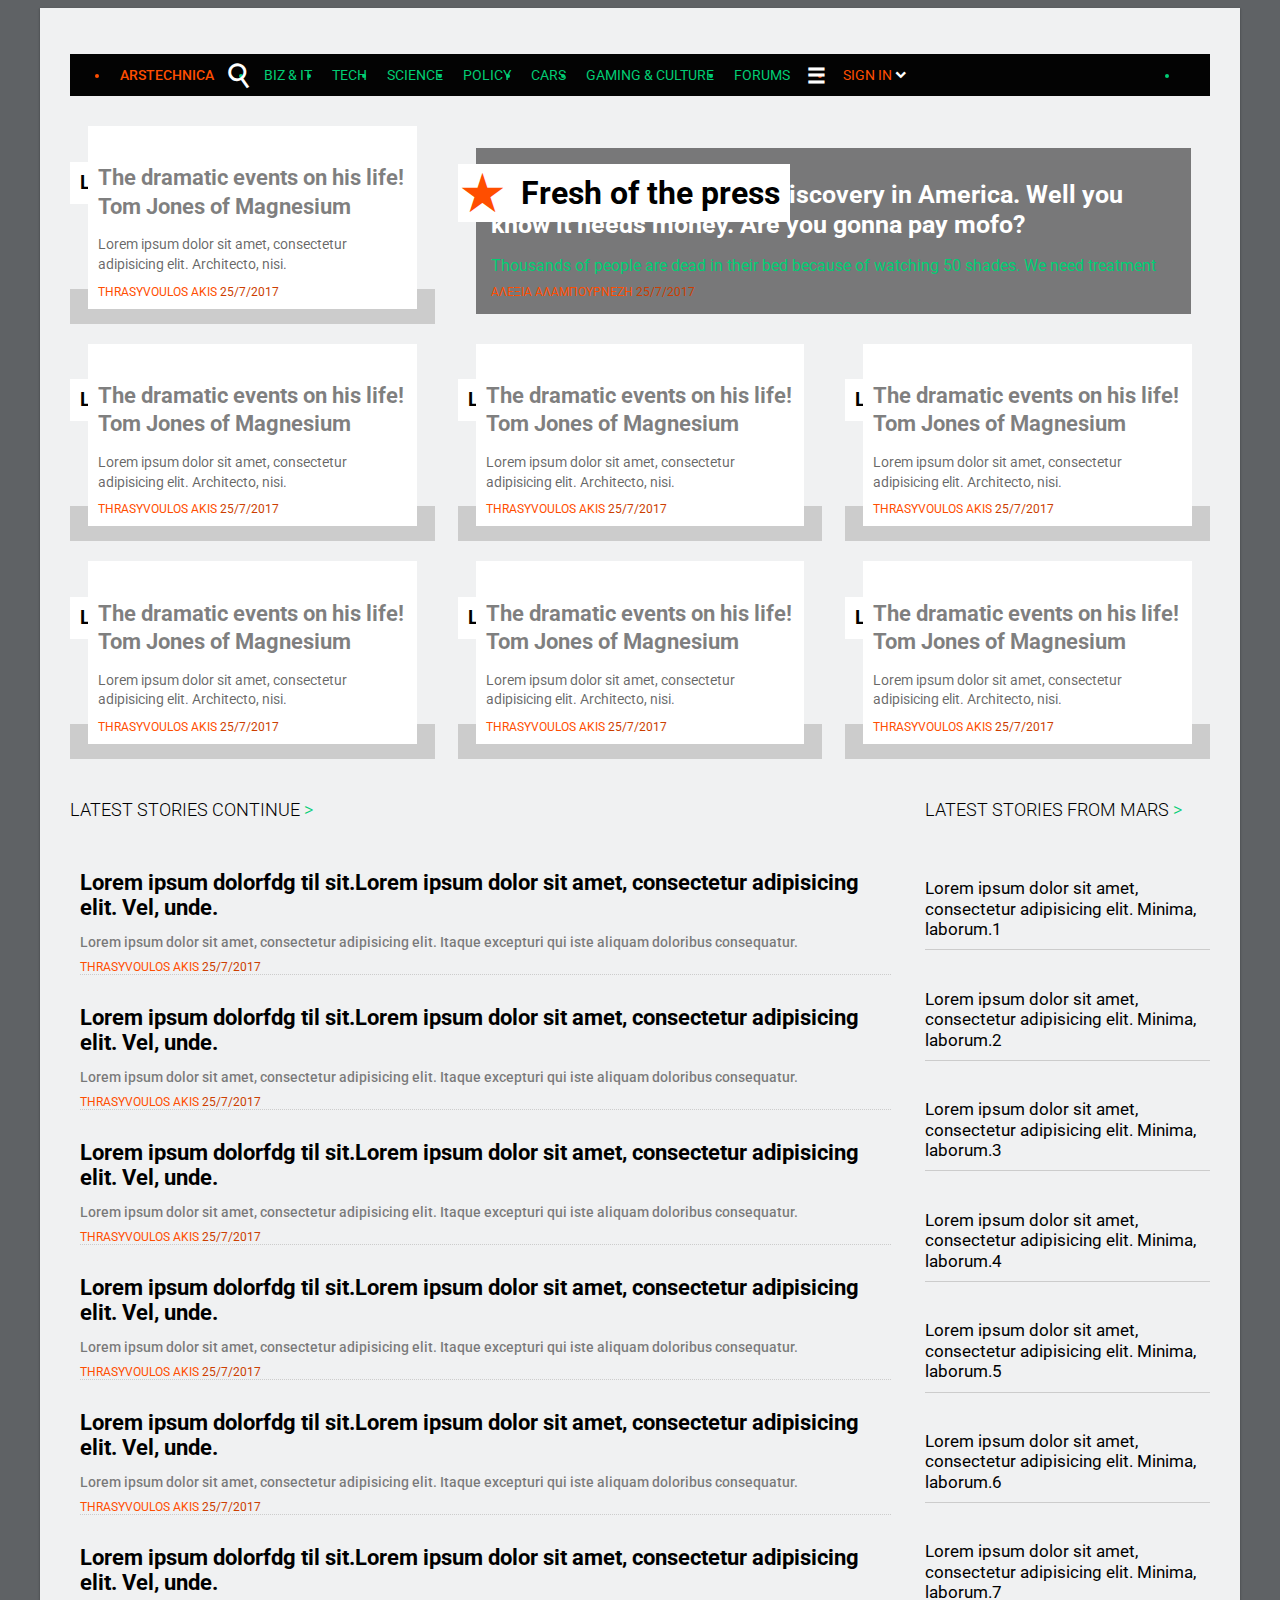
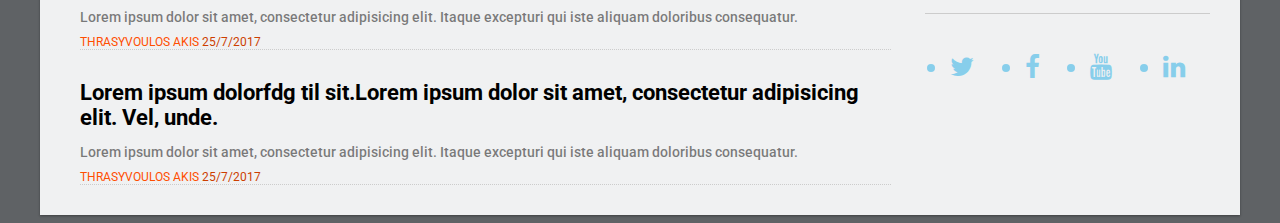
==== wesbos/ars.html @ e5754d1d "Arstechnica clone project. Went quite well" ====
<!DOCTYPE html>
<html lang="en">
<head>
   <meta charset="UTF-8">
   <meta name="viewport" content="width=device-width, initial-scale=1.0">
   <meta http-equiv="X-UA-Compatible" content="ie=edge">
   <link rel="stylesheet" href="https://cdnjs.cloudflare.com/ajax/libs/meyer-reset/2.0/reset.min.css">
   <link href="https://maxcdn.bootstrapcdn.com/font-awesome/4.7.0/css/font-awesome.min.css" rel="stylesheet" integrity="sha384-wvfXpqpZZVQGK6TAh5PVlGOfQNHSoD2xbE+QkPxCAFlNEevoEH3Sl0sibVcOQVnN" crossorigin="anonymous">
   <link href="https://fonts.googleapis.com/css?family=Roboto:300,400,700" rel="stylesheet">
   <link rel="stylesheet" href="ars.min.css">
   <title>Ars</title>
</head>
<body>
<div class="container">
   <nav class="topnav">
      <ul>
         <li class="logo"><span class="ars">ars</span><span class="technica">technica</span></li>
         <li class="search">⚲</li>
         <li>biz &amp; it</li>
         <li>tech</li>
         <li>science</li>
         <li>policy</li>
         <li>cars</li>
         <li>gaming &amp; culture</li>
         <li>forums</li>
         <li class="hamburger">&#9776;</li>
         <li class="signin">sign in <i class="fa fa-chevron-down" aria-hidden="true"></i></li>
         <li class="flags"></li>
      </ul>
   </nav><!-- end of navigation-->

   <section class="majorgrid">
      <div class="box smallbox">
         <img src="http://lorempixel.com/400/210" alt="">
         <h3>Latest stories &rArr;	</h3>
         <div class="overlay">
            <h4>The dramatic events on his life! Tom Jones of Magnesium </h4>
            <p>Lorem ipsum dolor sit amet, consectetur adipisicing elit. Architecto, nisi.</p>
            <aside>Thrasyvoulos akis <span>25/7/2017</span></aside>
         </div>
         <div class="dummy"></div>
      </div>
      <div class="box largebox">
         <h1 class="absolute"><span>★ </span> &nbsp; Fresh of the press</h1>
         <div>
            <h1>
               The curious case of drug discovery in America. Well you know it needs money. Are you gonna pay mofo?
            </h1>
            <p>
               Thousands of people are dead in their bed because of watching 50 shades. We need treatment
            </p>
            <aside>
               Αλεξια Αλαμπουρνεζη <span>25/7/2017</span>
            </aside>
         </div>
      </div>
      <div class="box smallbox">
         <img src="http://lorempixel.com/400/210?s" alt="">
         <h3>Latest stories &rArr;	</h3>
         <div class="overlay">
            <h4>The dramatic events on his life! Tom Jones of Magnesium </h4>
            <p>Lorem ipsum dolor sit amet, consectetur adipisicing elit. Architecto, nisi.</p>
            <aside>Thrasyvoulos akis <span>25/7/2017</span></aside>
         </div>
         <div class="dummy"></div>
      </div>
      <div class="box smallbox">
         <img src="http://lorempixel.com/400/210?ds" alt="">
         <h3>Latest stories &rArr;	</h3>
         <div class="overlay">
            <h4>The dramatic events on his life! Tom Jones of Magnesium </h4>
            <p>Lorem ipsum dolor sit amet, consectetur adipisicing elit. Architecto, nisi.</p>
            <aside>Thrasyvoulos akis <span>25/7/2017</span></aside>
         </div>
         <div class="dummy"></div>
      </div>
      <div class="box smallbox">
         <img src="http://lorempixel.com/400/210?fd" alt="">
         <h3>Latest stories &rArr;	</h3>
         <div class="overlay">
            <h4>The dramatic events on his life! Tom Jones of Magnesium </h4>
            <p>Lorem ipsum dolor sit amet, consectetur adipisicing elit. Architecto, nisi.</p>
            <aside>Thrasyvoulos akis <span>25/7/2017</span></aside>
         </div>
         <div class="dummy"></div>
      </div>
      <div class="box smallbox">
         <img src="http://lorempixel.com/400/210?dfd" alt="">
         <h3>Latest stories &rArr;	</h3>
         <div class="overlay">
            <h4>The dramatic events on his life! Tom Jones of Magnesium </h4>
            <p>Lorem ipsum dolor sit amet, consectetur adipisicing elit. Architecto, nisi.</p>
            <aside>Thrasyvoulos akis <span>25/7/2017</span></aside>
         </div>
         <div class="dummy"></div>
      </div>
      <div class="box smallbox">
         <img src="http://lorempixel.com/400/210?fgd" alt="">
         <h3>Latest stories &rArr;	</h3>
         <div class="overlay">
            <h4>The dramatic events on his life! Tom Jones of Magnesium </h4>
            <p>Lorem ipsum dolor sit amet, consectetur adipisicing elit. Architecto, nisi.</p>
            <aside>Thrasyvoulos akis <span>25/7/2017</span></aside>
         </div>
         <div class="dummy"></div>
      </div>
      <div class="box smallbox">
         <img src="http://lorempixel.com/400/210?fgssdd" alt="">
         <h3>Latest stories &rArr;	</h3>
         <div class="overlay">
            <h4>The dramatic events on his life! Tom Jones of Magnesium </h4>
            <p>Lorem ipsum dolor sit amet, consectetur adipisicing elit. Architecto, nisi.</p>
            <aside>Thrasyvoulos akis <span>25/7/2017</span></aside>
         </div>
         <div class="dummy"></div>
      </div>


   </section>

   <section class="stories">
      <div class="fixer">
         <h2>Latest Stories Continue</h2>
         <div class="stories-left">
            <img src="http://lorempixel.com/110/130?fkg76d" alt="">
            <div>
               <h4>Lorem ipsum dolorfdg til sit.Lorem ipsum dolor sit amet, consectetur adipisicing elit. Vel, unde.</h4>
               <p>Lorem ipsum dolor sit amet, consectetur adipisicing elit. Itaque excepturi qui iste aliquam doloribus consequatur.</p>
               <aside>Thrasyvoulos akis <span>25/7/2017</span></aside>
            </div>
         </div>
         <div class="stories-left">
            <img src="http://lorempixel.com/110/130?fk7gd" alt="">
            <div>
               <h4>Lorem ipsum dolorfdg til sit.Lorem ipsum dolor sit amet, consectetur adipisicing elit. Vel, unde.</h4>
               <p>Lorem ipsum dolor sit amet, consectetur adipisicing elit. Itaque excepturi qui iste aliquam doloribus consequatur.</p>
               <aside>Thrasyvoulos akis <span>25/7/2017</span></aside>
            </div>
         </div>
         <div class="stories-left">
            <img src="http://lorempixel.com/110/130?f776kgd" alt="">
            <div>
               <h4>Lorem ipsum dolorfdg til sit.Lorem ipsum dolor sit amet, consectetur adipisicing elit. Vel, unde.</h4>
               <p>Lorem ipsum dolor sit amet, consectetur adipisicing elit. Itaque excepturi qui iste aliquam doloribus consequatur.</p>
               <aside>Thrasyvoulos akis <span>25/7/2017</span></aside>
            </div>
         </div>
         <div class="stories-left">
            <img src="http://lorempixel.com/110/130?f56kgd" alt="">
            <div>
               <h4>Lorem ipsum dolorfdg til sit.Lorem ipsum dolor sit amet, consectetur adipisicing elit. Vel, unde.</h4>
               <p>Lorem ipsum dolor sit amet, consectetur adipisicing elit. Itaque excepturi qui iste aliquam doloribus consequatur.</p>
               <aside>Thrasyvoulos akis <span>25/7/2017</span></aside>
            </div>
         </div>
         <div class="stories-left">
            <img src="http://lorempixel.com/110/130?fkg77d" alt="">
            <div>
               <h4>Lorem ipsum dolorfdg til sit.Lorem ipsum dolor sit amet, consectetur adipisicing elit. Vel, unde.</h4>
               <p>Lorem ipsum dolor sit amet, consectetur adipisicing elit. Itaque excepturi qui iste aliquam doloribus consequatur.</p>
               <aside>Thrasyvoulos akis <span>25/7/2017</span></aside>
            </div>
         </div>
         <div class="stories-left">
            <img src="http://lorempixel.com/110/130?f67kgd" alt="">
            <div>
               <h4>Lorem ipsum dolorfdg til sit.Lorem ipsum dolor sit amet, consectetur adipisicing elit. Vel, unde.</h4>
               <p>Lorem ipsum dolor sit amet, consectetur adipisicing elit. Itaque excepturi qui iste aliquam doloribus consequatur.</p>
               <aside>Thrasyvoulos akis <span>25/7/2017</span></aside>
            </div>
         </div>
         <div class="stories-left">
            <img src="http://lorempixel.com/110/130?fkuygd" alt="">
            <div>
               <h4>Lorem ipsum dolorfdg til sit.Lorem ipsum dolor sit amet, consectetur adipisicing elit. Vel, unde.</h4>
               <p>Lorem ipsum dolor sit amet, consectetur adipisicing elit. Itaque excepturi qui iste aliquam doloribus consequatur.</p>
               <aside>Thrasyvoulos akis <span>25/7/2017</span></aside>
            </div>
         </div>
      </div><!--End of left div-->
      <div class="right-fixer">
         <h2>Latest Stories from Mars</h2>
         <div class="stories-right">
            <h5>Lorem ipsum dolor sit amet, consectetur adipisicing elit. Minima, laborum.1</h5>
            <h5>Lorem ipsum dolor sit amet, consectetur adipisicing elit. Minima, laborum.2</h5>
            <h5>Lorem ipsum dolor sit amet, consectetur adipisicing elit. Minima, laborum.3</h5>
            <h5>Lorem ipsum dolor sit amet, consectetur adipisicing elit. Minima, laborum.4</h5>
            <h5>Lorem ipsum dolor sit amet, consectetur adipisicing elit. Minima, laborum.5</h5>
            <h5>Lorem ipsum dolor sit amet, consectetur adipisicing elit. Minima, laborum.6</h5>
            <h5>Lorem ipsum dolor sit amet, consectetur adipisicing elit. Minima, laborum.7</h5>
            <div>
               <ul>
                  <li><i class="fa fa-twitter" aria-hidden="true"></i></li>
                  <li><i class="fa fa-facebook" aria-hidden="true"></i></li>
                  <li><i class="fa fa-youtube" aria-hidden="true"></i></li>
                  <li><i class="fa fa-linkedin" aria-hidden="true"></i></li>
               </ul>
            </div>
         </div>
      </div>
   </section>
</div>
</body>
</html>
---- wesbos/ars.min.css ----
html{box-sizing:border-box}*,*:before,*:after{box-sizing:inherit}body{background-color:#5f6265;font-family:"Roboto";cursor:default}.container{max-width:1200px;margin:0 auto;padding:30px;min-height:200vh;background-color:#f0f1f2;box-shadow:0 1px 3px rgba(0,0,0,0.12),0 1px 2px rgba(0,0,0,0.24)}nav.topnav ul{display:flex;background-color:#030303;color:#01cd74;text-transform:uppercase;margin-bottom:10px}nav.topnav ul li{padding:13px 10px;cursor:pointer;font-size:14px}nav.topnav ul li.logo{color:#ff4e00;font-weight:500}nav.topnav ul li.search{display:inline-block;position:relative;transform:rotate(-35deg) scale(2.3);color:#fff}nav.topnav ul li.hamburger{display:inline-block;position:relative;font-weight:bold;color:#fff;transform:scale(1.5)}nav.topnav ul li.signin{color:#ff4e00}nav.topnav ul li.signin i{color:#fff;font-size:80%;position:relative;top:-2px}nav.topnav ul li.flags{margin-left:auto;margin-right:10px;background-image:url(https://lipis.github.io/flag-icon-css/flags/4x3/um.svg);background-size:100% 100%}.majorgrid .smallbox{width:32%;margin-bottom:-40px;position:relative;overflow:hidden}.majorgrid .smallbox:hover .overlay h4{color:#ff4e00}.majorgrid .smallbox img{width:100%;filter:brightness(0.8);transition:all 0.5s}.majorgrid .smallbox img:hover{transform:scale(1.05);filter:brightness(1)}.majorgrid .smallbox>h3{position:absolute;top:17px;left:0;display:inline-block;color:#000;background-color:#fff;padding:10px;text-transform:uppercase;pointer-events:none;z-index:1}.majorgrid .smallbox .overlay{width:90%;margin:0 auto;padding:10px;background-color:#fff;color:rgba(0,0,0,0.5);position:relative;top:-20px;z-index:10}.majorgrid .smallbox .overlay h4{font-size:22px;font-weight:bold;line-height:1.3;margin-bottom:7px;transition:all 0.3s}.majorgrid .smallbox .overlay p{font-size:14px;color:rgba(0,0,0,0.6);line-height:1.4;margin-bottom:10px}.majorgrid .smallbox .overlay aside{font-size:12px;color:#ff4e00;text-transform:uppercase}.majorgrid .smallbox .overlay aside span{color:#cc3e00}.majorgrid .smallbox .dummy{height:35px;background-color:#ccc;position:relative;top:-40px}.majorgrid .largebox{position:relative;width:66%;background-image:url(http://lorempixel.com/800/400);background-position:center;background-size:cover;display:flex;justify-content:center;align-items:flex-end}.majorgrid .largebox h1.absolute{position:absolute;display:inline-block;top:17px;left:0;color:black;padding:10px;background-color:#fff}.majorgrid .largebox h1.absolute span{color:#ff4e00;display:inline-block;transform:scale(1.5)}.majorgrid .largebox:hover>div>h1{color:#ff4e00}.majorgrid .largebox>div{width:95%;padding:15px;margin-bottom:10px;background-color:rgba(0,0,0,0.5)}.majorgrid .largebox>div h1{color:white;font-size:25px;margin-bottom:10px;line-height:1.2;transition:all 0.3s}.majorgrid .largebox>div p{color:#01cd74;margin-bottom:10px}.majorgrid .largebox>div aside{font-size:12px;color:#ff4e00;text-transform:uppercase}.majorgrid .largebox>div aside span{color:#cc3e00}.majorgrid{display:flex;justify-content:space-between;align-content:flex-start;flex-wrap:wrap}.majorgrid .box{margin-top:20px}.majorgrid .box:last-child{align-self:stretch}.stories{padding-top:25px;width:100%}.stories>.fixer>h2{text-transform:uppercase;font-size:18px;font-weight:300;padding-bottom:20px}.stories>.fixer>h2::after{content:" >";color:#01cd74}.stories-left{display:flex;margin-top:20px;width:100%}.stories-left img{margin-right:10px}.stories-left h4{font-size:22px;font-weight:bold;margin:10px 0}.stories-left p{color:rgba(0,0,0,0.5);font-weight:500;font-size:14px;margin-bottom:10px}.stories-left aside{font-size:12px;color:#ff4e00;text-transform:uppercase}.stories-left aside span{color:#cc3e00}.stories-left>div{border-bottom:1px dotted #ccc}.right-fixer>h2{text-transform:uppercase;font-size:18px;font-weight:300;padding-bottom:20px}.right-fixer>h2::after{content:" >";color:#01cd74}.stories-right{width:100%}.stories-right h5{padding:10px 0;font-size:17px;font-weight:normal;line-height:1.2;border-bottom:1px solid #ccc}.stories-right ul{display:flex;justify-content:space-around;font-size:26px;padding:10px 0;color:skyblue}.stories{display:flex;justify-content:space-between}.stories .fixer{width:72%}.stories .right-fixer{width:25%}@media only screen and (max-width: 800px){nav{display:none !important}.largebox{order:-1;width:100% !important;height:300px !important}.smallbox{width:48% !important}.stories{display:block}.stories>*{width:100% !important}.stories img{display:none}}
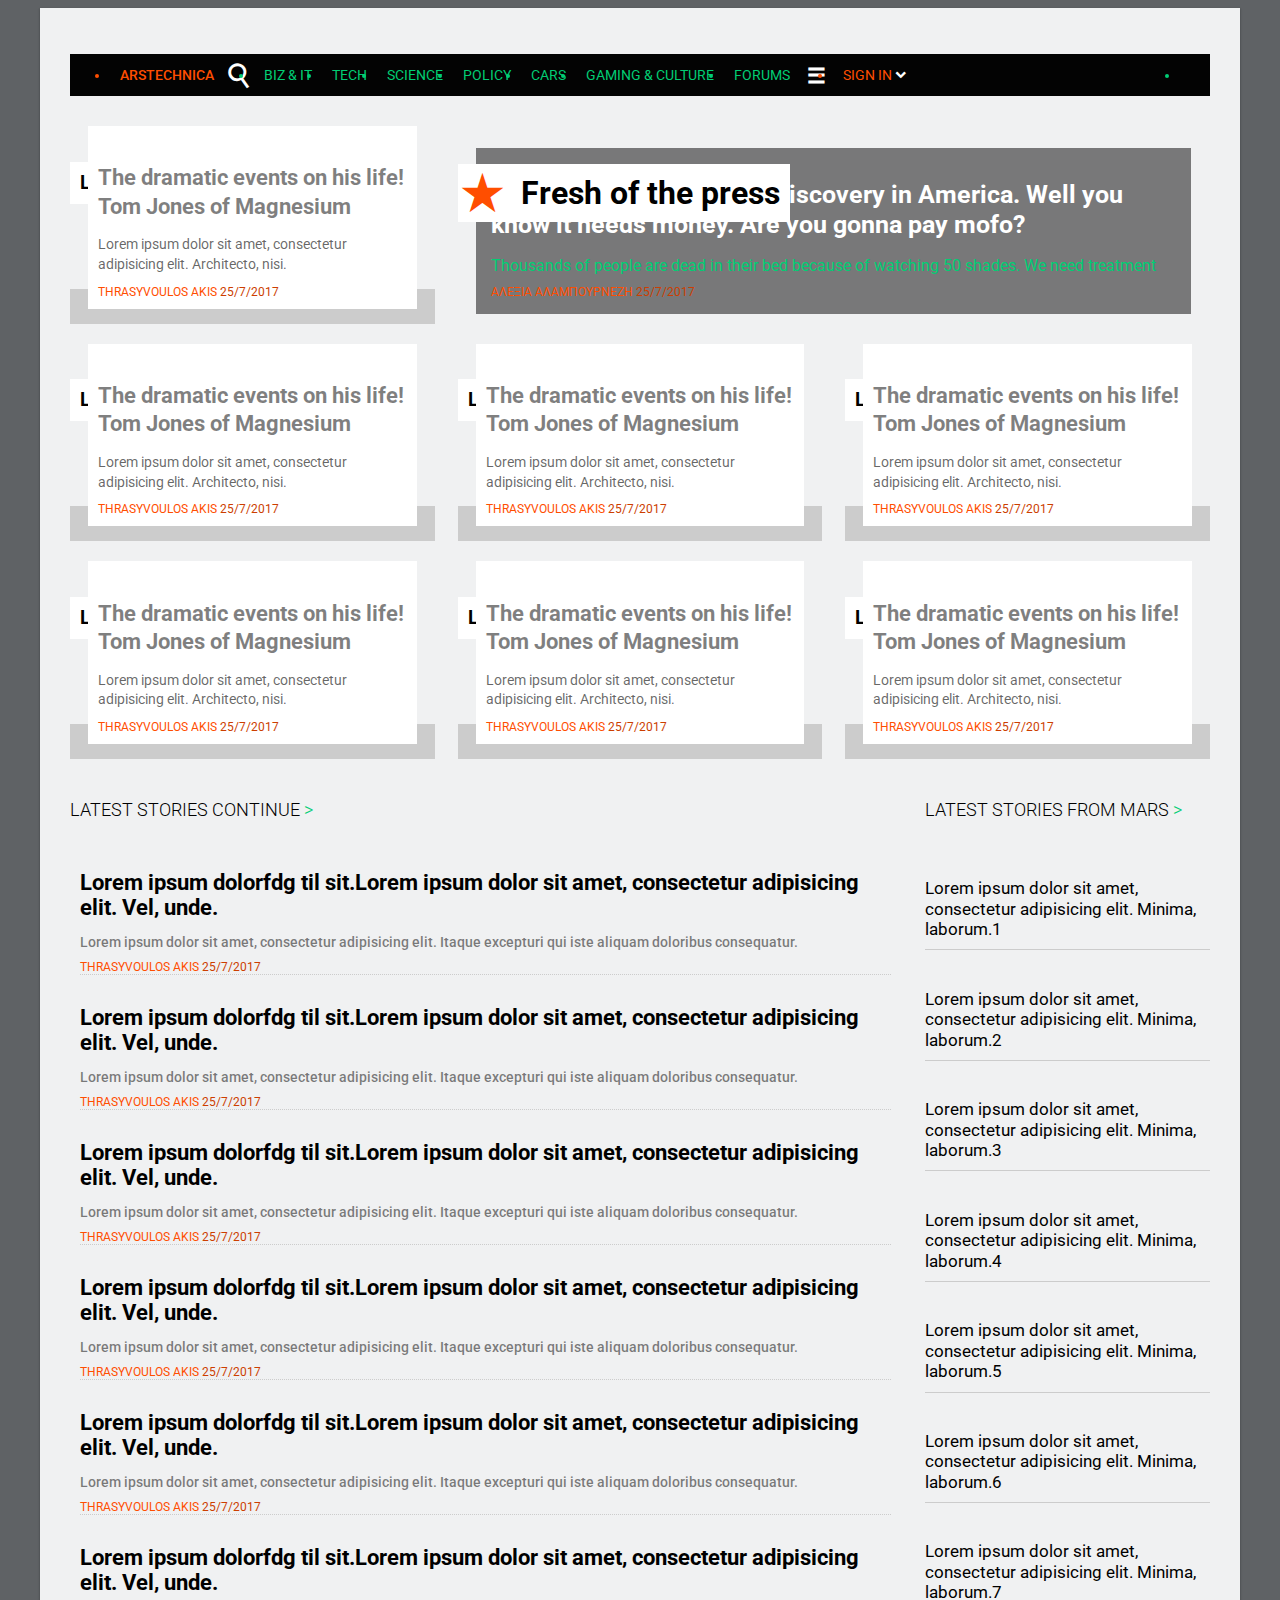
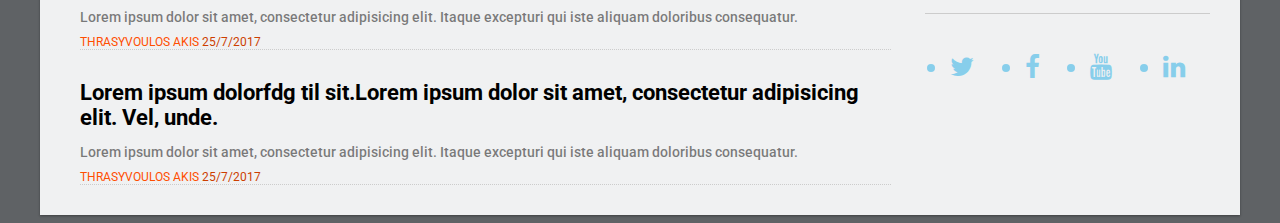
==== commit 7c55a312: "added some basic js" ====
--- a/wesbos/ars.html
+++ b/wesbos/ars.html
@@ -16,17 +16,43 @@
       <ul>
          <li class="logo"><span class="ars">ars</span><span class="technica">technica</span></li>
          <li class="search">⚲</li>
-         <li>biz &amp; it</li>
-         <li>tech</li>
-         <li>science</li>
-         <li>policy</li>
-         <li>cars</li>
-         <li>gaming &amp; culture</li>
-         <li>forums</li>
+         <li class="links">biz &amp; it</li>
+         <li class="links">tech</li>
+         <li class="links">science</li>
+         <li class="links">policy</li>
+         <li class="links">cars</li>
+         <li class="links">gaming &amp; culture</li>
+         <li class="links">forums</li>
          <li class="hamburger">&#9776;</li>
-         <li class="signin">sign in <i class="fa fa-chevron-down" aria-hidden="true"></i></li>
+         <li class="signin links">sign in <i class="fa fa-chevron-down" aria-hidden="true"></i></li>
          <li class="flags"></li>
       </ul>
+      <div class="hamburger--open">
+         <ul>
+            <li>Navigate</li>
+            <li>Videos</li>
+            <li>Topics</li>
+            <li>Articles</li>
+         </ul>
+         <ul>
+            <li>Navigate</li>
+            <li>Videos</li>
+            <li>Topics</li>
+            <li>Articles</li>
+         </ul>
+         <ul>
+            <li>Navigate</li>
+            <li>Videos</li>
+            <li>Topics</li>
+            <li>Articles</li>
+         </ul>
+         <ul>
+            <li>Navigate</li>
+            <li>Videos</li>
+            <li>Topics</li>
+            <li>Articles</li>
+         </ul>
+      </div>
    </nav><!-- end of navigation-->
 
    <section class="majorgrid">
@@ -200,5 +226,29 @@
       </div>
    </section>
 </div>
+<script>
+   const hamburger = document.querySelector('.hamburger');
+   const hamburgerDiv = document.querySelector('.hamburger--open');
+
+   hamburger.addEventListener('click', function(){
+      hamburgerDiv.classList.toggle('active');
+   })
+</script>
+
+
+
+
+
+
+
+
+
+
+
+
+
+
+
+
 </body>
 </html>
--- a/wesbos/ars.min.css
+++ b/wesbos/ars.min.css
@@ -1 +1 @@
-html{box-sizing:border-box}*,*:before,*:after{box-sizing:inherit}body{background-color:#5f6265;font-family:"Roboto";cursor:default}.container{max-width:1200px;margin:0 auto;padding:30px;min-height:200vh;background-color:#f0f1f2;box-shadow:0 1px 3px rgba(0,0,0,0.12),0 1px 2px rgba(0,0,0,0.24)}nav.topnav ul{display:flex;background-color:#030303;color:#01cd74;text-transform:uppercase;margin-bottom:10px}nav.topnav ul li{padding:13px 10px;cursor:pointer;font-size:14px}nav.topnav ul li.logo{color:#ff4e00;font-weight:500}nav.topnav ul li.search{display:inline-block;position:relative;transform:rotate(-35deg) scale(2.3);color:#fff}nav.topnav ul li.hamburger{display:inline-block;position:relative;font-weight:bold;color:#fff;transform:scale(1.5)}nav.topnav ul li.signin{color:#ff4e00}nav.topnav ul li.signin i{color:#fff;font-size:80%;position:relative;top:-2px}nav.topnav ul li.flags{margin-left:auto;margin-right:10px;background-image:url(https://lipis.github.io/flag-icon-css/flags/4x3/um.svg);background-size:100% 100%}.majorgrid .smallbox{width:32%;margin-bottom:-40px;position:relative;overflow:hidden}.majorgrid .smallbox:hover .overlay h4{color:#ff4e00}.majorgrid .smallbox img{width:100%;filter:brightness(0.8);transition:all 0.5s}.majorgrid .smallbox img:hover{transform:scale(1.05);filter:brightness(1)}.majorgrid .smallbox>h3{position:absolute;top:17px;left:0;display:inline-block;color:#000;background-color:#fff;padding:10px;text-transform:uppercase;pointer-events:none;z-index:1}.majorgrid .smallbox .overlay{width:90%;margin:0 auto;padding:10px;background-color:#fff;color:rgba(0,0,0,0.5);position:relative;top:-20px;z-index:10}.majorgrid .smallbox .overlay h4{font-size:22px;font-weight:bold;line-height:1.3;margin-bottom:7px;transition:all 0.3s}.majorgrid .smallbox .overlay p{font-size:14px;color:rgba(0,0,0,0.6);line-height:1.4;margin-bottom:10px}.majorgrid .smallbox .overlay aside{font-size:12px;color:#ff4e00;text-transform:uppercase}.majorgrid .smallbox .overlay aside span{color:#cc3e00}.majorgrid .smallbox .dummy{height:35px;background-color:#ccc;position:relative;top:-40px}.majorgrid .largebox{position:relative;width:66%;background-image:url(http://lorempixel.com/800/400);background-position:center;background-size:cover;display:flex;justify-content:center;align-items:flex-end}.majorgrid .largebox h1.absolute{position:absolute;display:inline-block;top:17px;left:0;color:black;padding:10px;background-color:#fff}.majorgrid .largebox h1.absolute span{color:#ff4e00;display:inline-block;transform:scale(1.5)}.majorgrid .largebox:hover>div>h1{color:#ff4e00}.majorgrid .largebox>div{width:95%;padding:15px;margin-bottom:10px;background-color:rgba(0,0,0,0.5)}.majorgrid .largebox>div h1{color:white;font-size:25px;margin-bottom:10px;line-height:1.2;transition:all 0.3s}.majorgrid .largebox>div p{color:#01cd74;margin-bottom:10px}.majorgrid .largebox>div aside{font-size:12px;color:#ff4e00;text-transform:uppercase}.majorgrid .largebox>div aside span{color:#cc3e00}.majorgrid{display:flex;justify-content:space-between;align-content:flex-start;flex-wrap:wrap}.majorgrid .box{margin-top:20px}.majorgrid .box:last-child{align-self:stretch}.stories{padding-top:25px;width:100%}.stories>.fixer>h2{text-transform:uppercase;font-size:18px;font-weight:300;padding-bottom:20px}.stories>.fixer>h2::after{content:" >";color:#01cd74}.stories-left{display:flex;margin-top:20px;width:100%}.stories-left img{margin-right:10px}.stories-left h4{font-size:22px;font-weight:bold;margin:10px 0}.stories-left p{color:rgba(0,0,0,0.5);font-weight:500;font-size:14px;margin-bottom:10px}.stories-left aside{font-size:12px;color:#ff4e00;text-transform:uppercase}.stories-left aside span{color:#cc3e00}.stories-left>div{border-bottom:1px dotted #ccc}.right-fixer>h2{text-transform:uppercase;font-size:18px;font-weight:300;padding-bottom:20px}.right-fixer>h2::after{content:" >";color:#01cd74}.stories-right{width:100%}.stories-right h5{padding:10px 0;font-size:17px;font-weight:normal;line-height:1.2;border-bottom:1px solid #ccc}.stories-right ul{display:flex;justify-content:space-around;font-size:26px;padding:10px 0;color:skyblue}.stories{display:flex;justify-content:space-between}.stories .fixer{width:72%}.stories .right-fixer{width:25%}@media only screen and (max-width: 800px){nav{display:none !important}.largebox{order:-1;width:100% !important;height:300px !important}.smallbox{width:48% !important}.stories{display:block}.stories>*{width:100% !important}.stories img{display:none}}
+html{box-sizing:border-box}*,*:before,*:after{box-sizing:inherit}body{background-color:#5f6265;font-family:"Roboto";cursor:default}.container{max-width:1200px;margin:0 auto;padding:30px;min-height:200vh;background-color:#f0f1f2;box-shadow:0 1px 3px rgba(0,0,0,0.12),0 1px 2px rgba(0,0,0,0.24)}nav.topnav{position:relative;z-index:100;user-select:none}nav.topnav ul{display:flex;background-color:#030303;color:#01cd74;text-transform:uppercase;margin-bottom:10px}nav.topnav ul li{padding:13px 10px;cursor:pointer;font-size:14px}nav.topnav ul li.logo{color:#ff4e00;font-weight:500}nav.topnav ul li.search{display:inline-block;position:relative;transform:rotate(-35deg) scale(2.3);color:#fff}nav.topnav ul li.hamburger{display:inline-block;position:relative;font-weight:bold;color:#fff;transform:scale(1.5)}nav.topnav ul li.signin{color:#ff4e00}nav.topnav ul li.signin i{color:#fff;font-size:80%;position:relative;top:-2px}nav.topnav ul li.flags{margin-left:auto;margin-right:10px;background-image:url(https://lipis.github.io/flag-icon-css/flags/4x3/um.svg);background-size:100% 100%;background-repeat:no-repeat;background-position:center}nav.topnav ul li.links{position:relative}nav.topnav ul li.links:after{position:absolute;display:block;content:"";bottom:0;left:50%;width:0;height:0;background-color:#ff4e00;transition:all 0.3s}nav.topnav ul li.links:hover:after{left:0;height:5px;width:100%}.majorgrid .smallbox{width:32%;margin-bottom:-40px;position:relative;overflow:hidden}.majorgrid .smallbox:hover .overlay h4{color:#ff4e00}.majorgrid .smallbox img{width:100%;filter:brightness(0.8);transition:all 0.5s}.majorgrid .smallbox img:hover{transform:scale(1.05);filter:brightness(1)}.majorgrid .smallbox>h3{position:absolute;top:17px;left:0;display:inline-block;color:#000;background-color:#fff;padding:10px;text-transform:uppercase;pointer-events:none;z-index:1}.majorgrid .smallbox .overlay{width:90%;margin:0 auto;padding:10px;background-color:#fff;color:rgba(0,0,0,0.5);position:relative;top:-20px;z-index:10}.majorgrid .smallbox .overlay h4{font-size:22px;font-weight:bold;line-height:1.3;margin-bottom:7px;transition:all 0.3s}.majorgrid .smallbox .overlay p{font-size:14px;color:rgba(0,0,0,0.6);line-height:1.4;margin-bottom:10px}.majorgrid .smallbox .overlay aside{font-size:12px;color:#ff4e00;text-transform:uppercase}.majorgrid .smallbox .overlay aside span{color:#cc3e00}.majorgrid .smallbox .dummy{height:35px;background-color:#ccc;position:relative;top:-40px}.majorgrid .largebox{position:relative;width:66%;background-image:url(http://lorempixel.com/800/400);background-position:center;background-size:cover;display:flex;justify-content:center;align-items:flex-end}.majorgrid .largebox h1.absolute{position:absolute;display:inline-block;top:17px;left:0;color:black;padding:10px;background-color:#fff}.majorgrid .largebox h1.absolute span{color:#ff4e00;display:inline-block;transform:scale(1.5)}.majorgrid .largebox:hover>div>h1{color:#ff4e00}.majorgrid .largebox>div{width:95%;padding:15px;margin-bottom:10px;background-color:rgba(0,0,0,0.5)}.majorgrid .largebox>div h1{color:white;font-size:25px;margin-bottom:10px;line-height:1.2;transition:all 0.3s}.majorgrid .largebox>div p{color:#01cd74;margin-bottom:10px}.majorgrid .largebox>div aside{font-size:12px;color:#ff4e00;text-transform:uppercase}.majorgrid .largebox>div aside span{color:#cc3e00}.majorgrid{display:flex;justify-content:space-between;align-content:flex-start;flex-wrap:wrap}.majorgrid .box{margin-top:20px}.majorgrid .box:last-child{align-self:stretch}.stories{padding-top:25px;width:100%}.stories>.fixer>h2{text-transform:uppercase;font-size:18px;font-weight:300;padding-bottom:20px}.stories>.fixer>h2::after{content:" >";color:#01cd74}.stories-left{display:flex;margin-top:20px;width:100%}.stories-left img{margin-right:10px}.stories-left h4{font-size:22px;font-weight:bold;margin:10px 0}.stories-left p{color:rgba(0,0,0,0.5);font-weight:500;font-size:14px;margin-bottom:10px}.stories-left aside{font-size:12px;color:#ff4e00;text-transform:uppercase}.stories-left aside span{color:#cc3e00}.stories-left>div{border-bottom:1px dotted #ccc}.right-fixer>h2{text-transform:uppercase;font-size:18px;font-weight:300;padding-bottom:20px}.right-fixer>h2::after{content:" >";color:#01cd74}.stories-right{width:100%}.stories-right h5{padding:10px 0;font-size:17px;font-weight:normal;line-height:1.2;border-bottom:1px solid #ccc}.stories-right ul{display:flex;justify-content:space-around;font-size:26px;padding:10px 0;color:skyblue}.stories{display:flex;justify-content:space-between}.stories .fixer{width:72%}.stories .right-fixer{width:25%}nav .hamburger--open{display:none}nav .hamburger--open.active{position:absolute;top:100%;width:100%;display:flex;background-color:#030303;justify-content:space-between;border-top:4px solid #ff4e00}nav .hamburger--open.active>ul{display:block}@media only screen and (max-width: 800px){nav{display:none !important}.largebox{order:-1;width:100% !important;height:300px !important}.smallbox{width:48% !important}.stories{display:block}.stories>*{width:100% !important}.stories img{display:none}}@media only screen and (max-width: 400px){body .smallbox{width:100% !important}.container{padding:5px;padding-top:0px}}
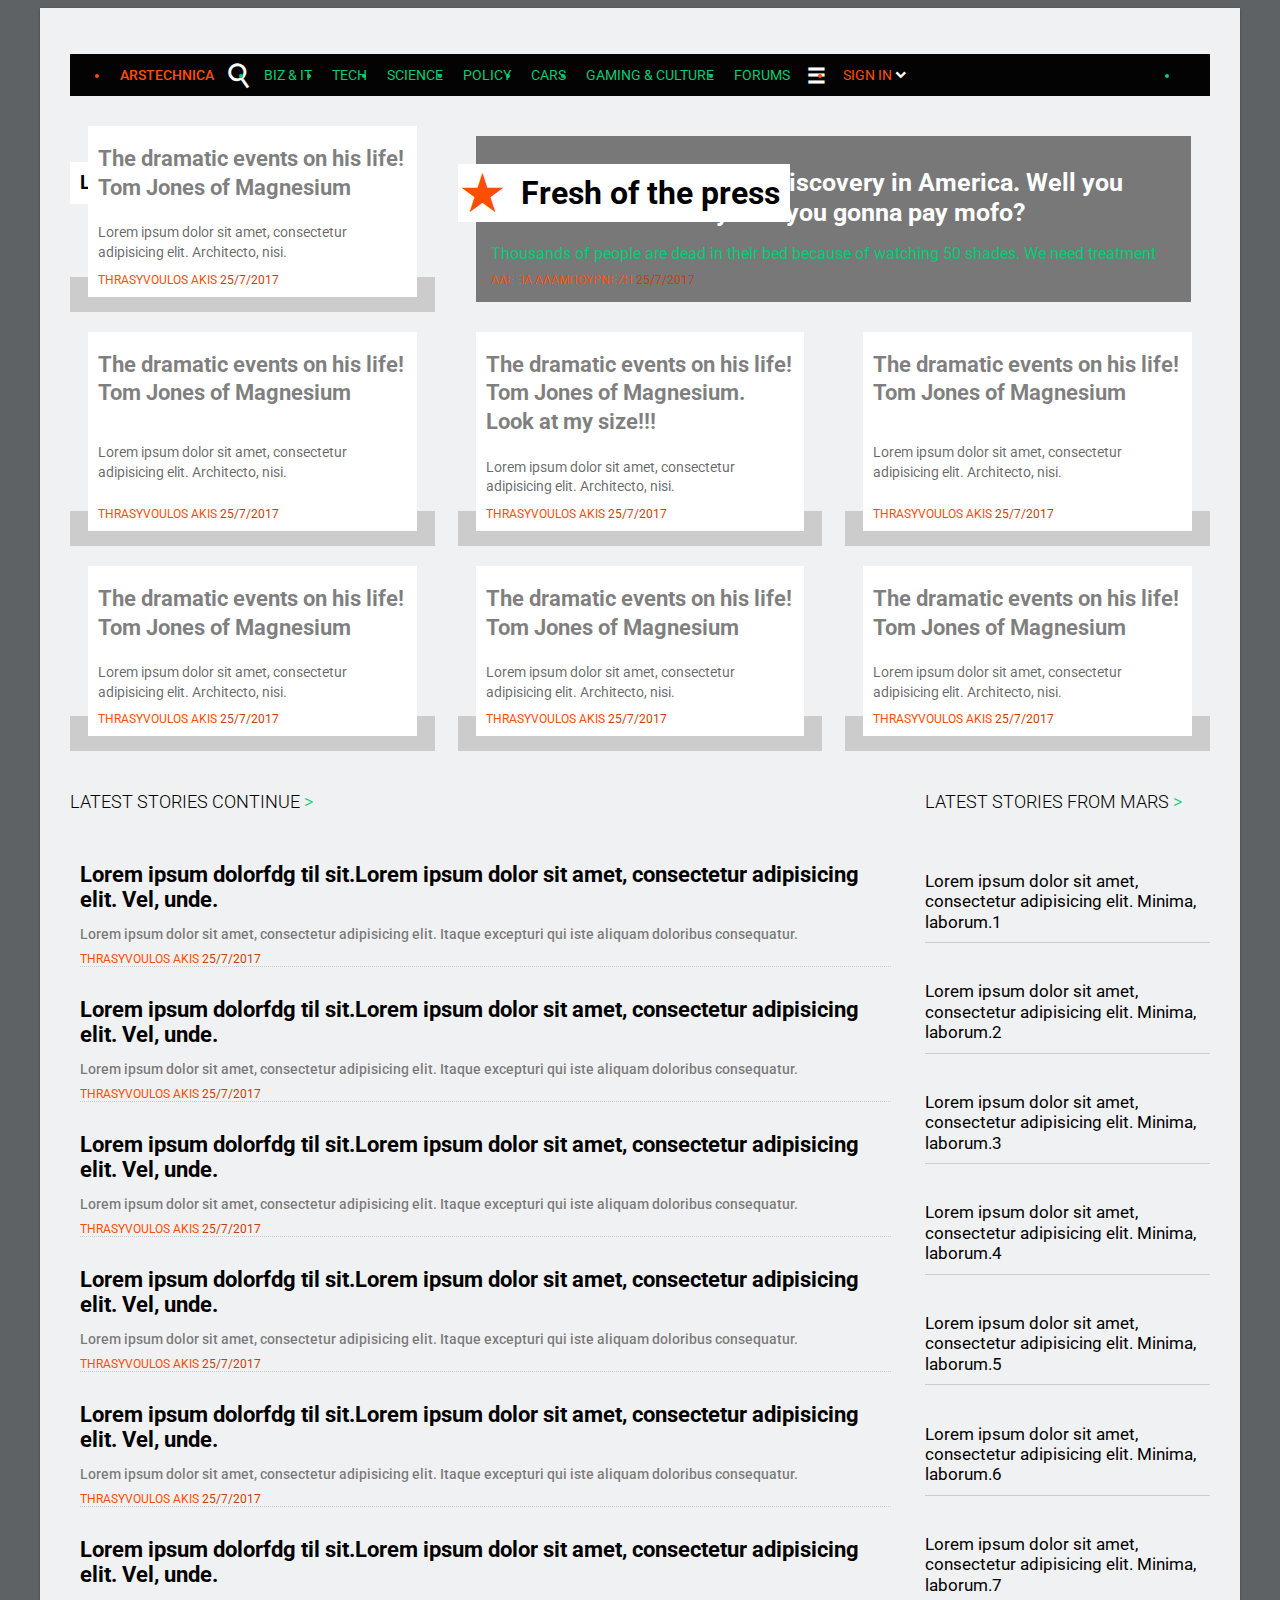
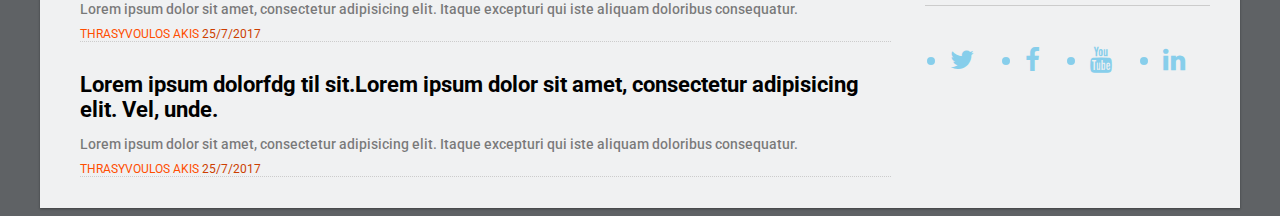
==== commit 4a07806d: "Flexbox is fing awesome!" ====
--- a/wesbos/ars.html
+++ b/wesbos/ars.html
@@ -94,7 +94,7 @@
          <img src="http://lorempixel.com/400/210?ds" alt="">
          <h3>Latest stories &rArr;	</h3>
          <div class="overlay">
-            <h4>The dramatic events on his life! Tom Jones of Magnesium </h4>
+            <h4>The dramatic events on his life! Tom Jones of Magnesium. Look at my size!!!</h4>
             <p>Lorem ipsum dolor sit amet, consectetur adipisicing elit. Architecto, nisi.</p>
             <aside>Thrasyvoulos akis <span>25/7/2017</span></aside>
          </div>
--- a/wesbos/ars.min.css
+++ b/wesbos/ars.min.css
@@ -1 +1 @@
-html{box-sizing:border-box}*,*:before,*:after{box-sizing:inherit}body{background-color:#5f6265;font-family:"Roboto";cursor:default}.container{max-width:1200px;margin:0 auto;padding:30px;min-height:200vh;background-color:#f0f1f2;box-shadow:0 1px 3px rgba(0,0,0,0.12),0 1px 2px rgba(0,0,0,0.24)}nav.topnav{position:relative;z-index:100;user-select:none}nav.topnav ul{display:flex;background-color:#030303;color:#01cd74;text-transform:uppercase;margin-bottom:10px}nav.topnav ul li{padding:13px 10px;cursor:pointer;font-size:14px}nav.topnav ul li.logo{color:#ff4e00;font-weight:500}nav.topnav ul li.search{display:inline-block;position:relative;transform:rotate(-35deg) scale(2.3);color:#fff}nav.topnav ul li.hamburger{display:inline-block;position:relative;font-weight:bold;color:#fff;transform:scale(1.5)}nav.topnav ul li.signin{color:#ff4e00}nav.topnav ul li.signin i{color:#fff;font-size:80%;position:relative;top:-2px}nav.topnav ul li.flags{margin-left:auto;margin-right:10px;background-image:url(https://lipis.github.io/flag-icon-css/flags/4x3/um.svg);background-size:100% 100%;background-repeat:no-repeat;background-position:center}nav.topnav ul li.links{position:relative}nav.topnav ul li.links:after{position:absolute;display:block;content:"";bottom:0;left:50%;width:0;height:0;background-color:#ff4e00;transition:all 0.3s}nav.topnav ul li.links:hover:after{left:0;height:5px;width:100%}.majorgrid .smallbox{width:32%;margin-bottom:-40px;position:relative;overflow:hidden}.majorgrid .smallbox:hover .overlay h4{color:#ff4e00}.majorgrid .smallbox img{width:100%;filter:brightness(0.8);transition:all 0.5s}.majorgrid .smallbox img:hover{transform:scale(1.05);filter:brightness(1)}.majorgrid .smallbox>h3{position:absolute;top:17px;left:0;display:inline-block;color:#000;background-color:#fff;padding:10px;text-transform:uppercase;pointer-events:none;z-index:1}.majorgrid .smallbox .overlay{width:90%;margin:0 auto;padding:10px;background-color:#fff;color:rgba(0,0,0,0.5);position:relative;top:-20px;z-index:10}.majorgrid .smallbox .overlay h4{font-size:22px;font-weight:bold;line-height:1.3;margin-bottom:7px;transition:all 0.3s}.majorgrid .smallbox .overlay p{font-size:14px;color:rgba(0,0,0,0.6);line-height:1.4;margin-bottom:10px}.majorgrid .smallbox .overlay aside{font-size:12px;color:#ff4e00;text-transform:uppercase}.majorgrid .smallbox .overlay aside span{color:#cc3e00}.majorgrid .smallbox .dummy{height:35px;background-color:#ccc;position:relative;top:-40px}.majorgrid .largebox{position:relative;width:66%;background-image:url(http://lorempixel.com/800/400);background-position:center;background-size:cover;display:flex;justify-content:center;align-items:flex-end}.majorgrid .largebox h1.absolute{position:absolute;display:inline-block;top:17px;left:0;color:black;padding:10px;background-color:#fff}.majorgrid .largebox h1.absolute span{color:#ff4e00;display:inline-block;transform:scale(1.5)}.majorgrid .largebox:hover>div>h1{color:#ff4e00}.majorgrid .largebox>div{width:95%;padding:15px;margin-bottom:10px;background-color:rgba(0,0,0,0.5)}.majorgrid .largebox>div h1{color:white;font-size:25px;margin-bottom:10px;line-height:1.2;transition:all 0.3s}.majorgrid .largebox>div p{color:#01cd74;margin-bottom:10px}.majorgrid .largebox>div aside{font-size:12px;color:#ff4e00;text-transform:uppercase}.majorgrid .largebox>div aside span{color:#cc3e00}.majorgrid{display:flex;justify-content:space-between;align-content:flex-start;flex-wrap:wrap}.majorgrid .box{margin-top:20px}.majorgrid .box:last-child{align-self:stretch}.stories{padding-top:25px;width:100%}.stories>.fixer>h2{text-transform:uppercase;font-size:18px;font-weight:300;padding-bottom:20px}.stories>.fixer>h2::after{content:" >";color:#01cd74}.stories-left{display:flex;margin-top:20px;width:100%}.stories-left img{margin-right:10px}.stories-left h4{font-size:22px;font-weight:bold;margin:10px 0}.stories-left p{color:rgba(0,0,0,0.5);font-weight:500;font-size:14px;margin-bottom:10px}.stories-left aside{font-size:12px;color:#ff4e00;text-transform:uppercase}.stories-left aside span{color:#cc3e00}.stories-left>div{border-bottom:1px dotted #ccc}.right-fixer>h2{text-transform:uppercase;font-size:18px;font-weight:300;padding-bottom:20px}.right-fixer>h2::after{content:" >";color:#01cd74}.stories-right{width:100%}.stories-right h5{padding:10px 0;font-size:17px;font-weight:normal;line-height:1.2;border-bottom:1px solid #ccc}.stories-right ul{display:flex;justify-content:space-around;font-size:26px;padding:10px 0;color:skyblue}.stories{display:flex;justify-content:space-between}.stories .fixer{width:72%}.stories .right-fixer{width:25%}nav .hamburger--open{display:none}nav .hamburger--open.active{position:absolute;top:100%;width:100%;display:flex;background-color:#030303;justify-content:space-between;border-top:4px solid #ff4e00}nav .hamburger--open.active>ul{display:block}@media only screen and (max-width: 800px){nav{display:none !important}.largebox{order:-1;width:100% !important;height:300px !important}.smallbox{width:48% !important}.stories{display:block}.stories>*{width:100% !important}.stories img{display:none}}@media only screen and (max-width: 400px){body .smallbox{width:100% !important}.container{padding:5px;padding-top:0px}}
+html{box-sizing:border-box}*,*:before,*:after{box-sizing:inherit}body{background-color:#5f6265;font-family:"Roboto";cursor:default}.container{max-width:1200px;margin:0 auto;padding:30px;min-height:200vh;background-color:#f0f1f2;box-shadow:0 1px 3px rgba(0,0,0,0.12),0 1px 2px rgba(0,0,0,0.24)}nav.topnav{position:relative;z-index:100;user-select:none}nav.topnav ul{display:flex;background-color:#030303;color:#01cd74;text-transform:uppercase;margin-bottom:10px}nav.topnav ul li{padding:13px 10px;cursor:pointer;font-size:14px}nav.topnav ul li.logo{color:#ff4e00;font-weight:500}nav.topnav ul li.search{display:inline-block;position:relative;transform:rotate(-35deg) scale(2.3);color:#fff}nav.topnav ul li.hamburger{display:inline-block;position:relative;font-weight:bold;color:#fff;transform:scale(1.5)}nav.topnav ul li.signin{color:#ff4e00}nav.topnav ul li.signin i{color:#fff;font-size:80%;position:relative;top:-2px}nav.topnav ul li.flags{margin-left:auto;margin-right:10px;background-image:url(https://lipis.github.io/flag-icon-css/flags/4x3/um.svg);background-size:100% 100%;background-repeat:no-repeat;background-position:center}nav.topnav ul li.links{position:relative}nav.topnav ul li.links:after{position:absolute;display:block;content:"";bottom:0;left:50%;width:0;height:0;background-color:#ff4e00;transition:all 0.3s}nav.topnav ul li.links:hover:after{left:0;height:5px;width:100%}.majorgrid .smallbox{width:32%;margin-bottom:-40px;position:relative;overflow:hidden;display:flex;flex-direction:column}.majorgrid .smallbox:hover .overlay h4{color:#ff4e00}.majorgrid .smallbox img{width:100%;filter:brightness(0.8);transition:all 0.5s}.majorgrid .smallbox img:hover{transform:scale(1.05);filter:brightness(1)}.majorgrid .smallbox>h3{position:absolute;top:17px;left:0;display:inline-block;color:#000;background-color:#fff;padding:10px;text-transform:uppercase;pointer-events:none;z-index:1}.majorgrid .smallbox .overlay{width:90%;margin:0 auto;padding:10px;background-color:#fff;color:rgba(0,0,0,0.5);position:relative;top:-20px;z-index:10;flex:1;display:flex;flex-direction:column;justify-content:space-between}.majorgrid .smallbox .overlay h4{font-size:22px;font-weight:bold;line-height:1.3;margin-bottom:7px;transition:all 0.3s}.majorgrid .smallbox .overlay p{font-size:14px;color:rgba(0,0,0,0.6);line-height:1.4;margin-bottom:10px}.majorgrid .smallbox .overlay aside{font-size:12px;color:#ff4e00;text-transform:uppercase}.majorgrid .smallbox .overlay aside span{color:#cc3e00}.majorgrid .smallbox .dummy{height:35px;background-color:#ccc;position:relative;top:-40px}.majorgrid .smallbox:not(:first-child)>h3{display:none}.majorgrid .largebox{position:relative;width:66%;background-image:url(http://loremflickr.com/800/400);background-position:center;background-size:cover;display:flex;justify-content:center;align-items:flex-end}.majorgrid .largebox h1.absolute{position:absolute;display:inline-block;top:17px;left:0;color:black;padding:10px;background-color:#fff}.majorgrid .largebox h1.absolute span{color:#ff4e00;display:inline-block;transform:scale(1.5)}.majorgrid .largebox:hover>div>h1{color:#ff4e00}.majorgrid .largebox>div{width:95%;padding:15px;margin-bottom:10px;background-color:rgba(0,0,0,0.5)}.majorgrid .largebox>div h1{color:white;font-size:25px;margin-bottom:10px;line-height:1.2;transition:all 0.3s}.majorgrid .largebox>div p{color:#01cd74;margin-bottom:10px}.majorgrid .largebox>div aside{font-size:12px;color:#ff4e00;text-transform:uppercase}.majorgrid .largebox>div aside span{color:#cc3e00}.majorgrid{display:flex;justify-content:space-between;align-content:flex-start;flex-wrap:wrap}.majorgrid .box{margin-top:20px}.majorgrid .box:last-child{align-self:stretch}.stories{padding-top:25px;width:100%}.stories>.fixer>h2{text-transform:uppercase;font-size:18px;font-weight:300;padding-bottom:20px}.stories>.fixer>h2::after{content:" >";color:#01cd74}.stories-left{display:flex;margin-top:20px;width:100%}.stories-left img{margin-right:10px}.stories-left h4{font-size:22px;font-weight:bold;margin:10px 0}.stories-left p{color:rgba(0,0,0,0.5);font-weight:500;font-size:14px;margin-bottom:10px}.stories-left aside{font-size:12px;color:#ff4e00;text-transform:uppercase}.stories-left aside span{color:#cc3e00}.stories-left>div{border-bottom:1px dotted #ccc}.right-fixer>h2{text-transform:uppercase;font-size:18px;font-weight:300;padding-bottom:20px}.right-fixer>h2::after{content:" >";color:#01cd74}.stories-right{width:100%}.stories-right h5{padding:10px 0;font-size:17px;font-weight:normal;line-height:1.2;border-bottom:1px solid #ccc}.stories-right ul{display:flex;justify-content:space-around;font-size:26px;padding:10px 0;color:skyblue}.stories{display:flex;justify-content:space-between}.stories .fixer{width:72%}.stories .right-fixer{width:25%}nav .hamburger--open{display:none}nav .hamburger--open.active{position:absolute;top:100%;width:100%;display:flex;background-color:#030303;justify-content:space-between;border-top:4px solid #ff4e00}nav .hamburger--open.active>ul{display:block}@media only screen and (max-width: 800px){nav{display:none !important}.largebox{order:-1;width:100% !important;height:300px !important}.smallbox{width:48% !important}.stories{display:block}.stories>*{width:100% !important}.stories img{display:none}}@media only screen and (max-width: 600px){body .smallbox{width:100% !important}.container{padding:5px 8px;padding-top:0px}}
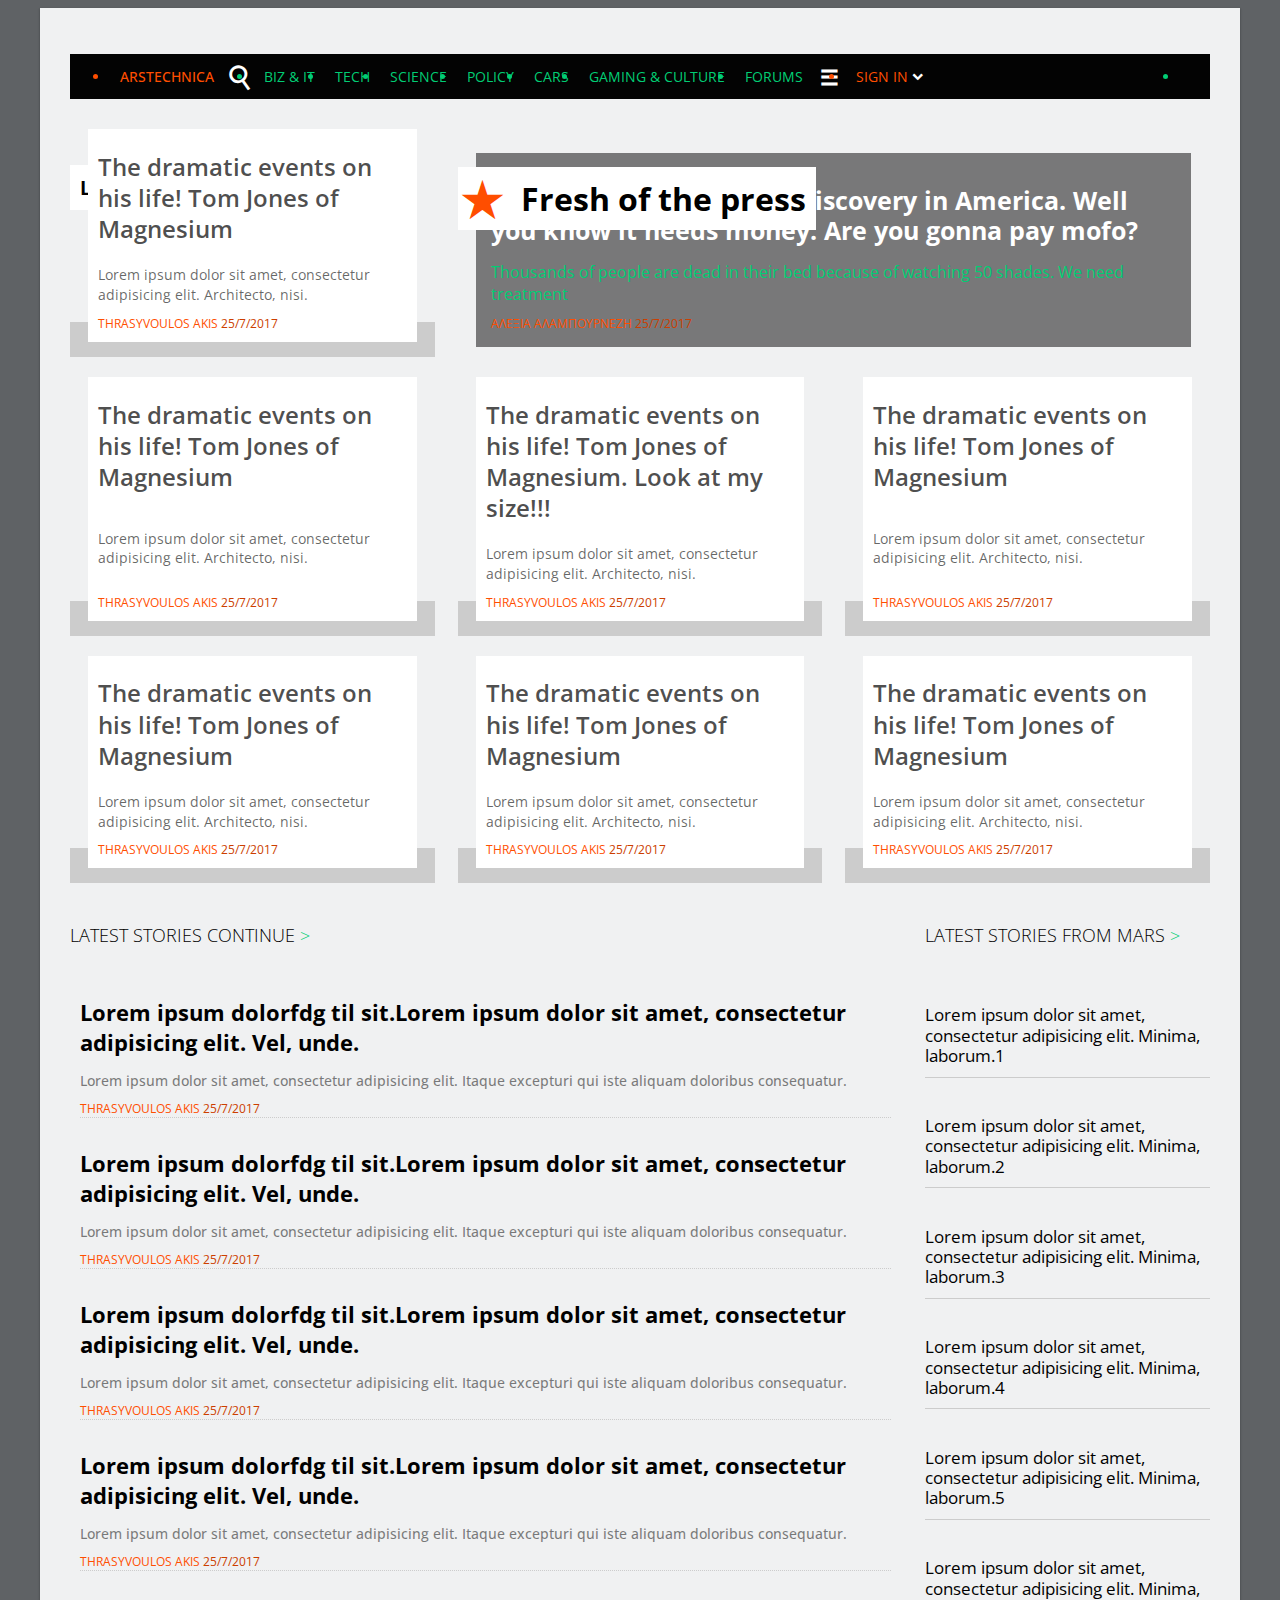
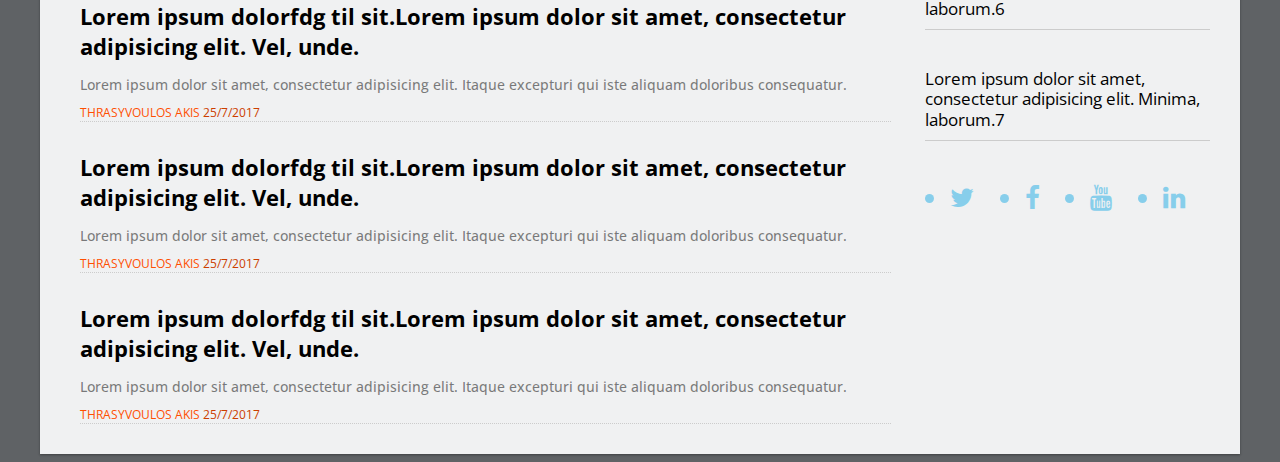
==== commit 4cef4675: "Some minor fixes" ====
--- a/wesbos/ars.html
+++ b/wesbos/ars.html
@@ -7,6 +7,7 @@
    <link rel="stylesheet" href="https://cdnjs.cloudflare.com/ajax/libs/meyer-reset/2.0/reset.min.css">
    <link href="https://maxcdn.bootstrapcdn.com/font-awesome/4.7.0/css/font-awesome.min.css" rel="stylesheet" integrity="sha384-wvfXpqpZZVQGK6TAh5PVlGOfQNHSoD2xbE+QkPxCAFlNEevoEH3Sl0sibVcOQVnN" crossorigin="anonymous">
    <link href="https://fonts.googleapis.com/css?family=Roboto:300,400,700" rel="stylesheet">
+   <link href="https://fonts.googleapis.com/css?family=Open+Sans:300,400,700" rel="stylesheet">
    <link rel="stylesheet" href="ars.min.css">
    <title>Ars</title>
 </head>
@@ -226,12 +227,47 @@
       </div>
    </section>
 </div>
+
+<div class="signin-drop">
+   <ul>
+      <li>Home</li>
+      <li>Pages</li>
+      <li>Network</li>
+      <li>Sponsors</li>
+   </ul>
+</div>
+
+
 <script>
    const hamburger = document.querySelector('.hamburger');
    const hamburgerDiv = document.querySelector('.hamburger--open');
+   const singin= document.querySelector('.signin');
+   const singinDiv = document.querySelector('.signin-drop');
 
    hamburger.addEventListener('click', function(){
-      hamburgerDiv.classList.toggle('active');
+      this.classList.toggle('rotate90');
+      hamburgerDiv.classList.toggle('enter');
+      setTimeout(function(){ hamburgerDiv.classList.toggle('active'); }, 100);
+
+   });
+
+   singin.addEventListener('click', function(){
+      singinDiv.classList.toggle('enter');
+      setTimeout(function(){
+         singinDiv.classList.toggle('active');
+         document.body.classList.add('disable-scroll');
+      }, 50);
+      //
+
+   });
+
+   singinDiv.addEventListener('click', function(e){
+      if(e.target.tagName === "DIV"){
+         this.classList.remove('enter','active');
+         document.body.classList.remove('disable-scroll');
+
+      }
+
    })
 </script>
 
--- a/wesbos/ars.min.css
+++ b/wesbos/ars.min.css
@@ -1 +1 @@
-html{box-sizing:border-box}*,*:before,*:after{box-sizing:inherit}body{background-color:#5f6265;font-family:"Roboto";cursor:default}.container{max-width:1200px;margin:0 auto;padding:30px;min-height:200vh;background-color:#f0f1f2;box-shadow:0 1px 3px rgba(0,0,0,0.12),0 1px 2px rgba(0,0,0,0.24)}nav.topnav{position:relative;z-index:100;user-select:none}nav.topnav ul{display:flex;background-color:#030303;color:#01cd74;text-transform:uppercase;margin-bottom:10px}nav.topnav ul li{padding:13px 10px;cursor:pointer;font-size:14px}nav.topnav ul li.logo{color:#ff4e00;font-weight:500}nav.topnav ul li.search{display:inline-block;position:relative;transform:rotate(-35deg) scale(2.3);color:#fff}nav.topnav ul li.hamburger{display:inline-block;position:relative;font-weight:bold;color:#fff;transform:scale(1.5)}nav.topnav ul li.signin{color:#ff4e00}nav.topnav ul li.signin i{color:#fff;font-size:80%;position:relative;top:-2px}nav.topnav ul li.flags{margin-left:auto;margin-right:10px;background-image:url(https://lipis.github.io/flag-icon-css/flags/4x3/um.svg);background-size:100% 100%;background-repeat:no-repeat;background-position:center}nav.topnav ul li.links{position:relative}nav.topnav ul li.links:after{position:absolute;display:block;content:"";bottom:0;left:50%;width:0;height:0;background-color:#ff4e00;transition:all 0.3s}nav.topnav ul li.links:hover:after{left:0;height:5px;width:100%}.majorgrid .smallbox{width:32%;margin-bottom:-40px;position:relative;overflow:hidden;display:flex;flex-direction:column}.majorgrid .smallbox:hover .overlay h4{color:#ff4e00}.majorgrid .smallbox img{width:100%;filter:brightness(0.8);transition:all 0.5s}.majorgrid .smallbox img:hover{transform:scale(1.05);filter:brightness(1)}.majorgrid .smallbox>h3{position:absolute;top:17px;left:0;display:inline-block;color:#000;background-color:#fff;padding:10px;text-transform:uppercase;pointer-events:none;z-index:1}.majorgrid .smallbox .overlay{width:90%;margin:0 auto;padding:10px;background-color:#fff;color:rgba(0,0,0,0.5);position:relative;top:-20px;z-index:10;flex:1;display:flex;flex-direction:column;justify-content:space-between}.majorgrid .smallbox .overlay h4{font-size:22px;font-weight:bold;line-height:1.3;margin-bottom:7px;transition:all 0.3s}.majorgrid .smallbox .overlay p{font-size:14px;color:rgba(0,0,0,0.6);line-height:1.4;margin-bottom:10px}.majorgrid .smallbox .overlay aside{font-size:12px;color:#ff4e00;text-transform:uppercase}.majorgrid .smallbox .overlay aside span{color:#cc3e00}.majorgrid .smallbox .dummy{height:35px;background-color:#ccc;position:relative;top:-40px}.majorgrid .smallbox:not(:first-child)>h3{display:none}.majorgrid .largebox{position:relative;width:66%;background-image:url(http://loremflickr.com/800/400);background-position:center;background-size:cover;display:flex;justify-content:center;align-items:flex-end}.majorgrid .largebox h1.absolute{position:absolute;display:inline-block;top:17px;left:0;color:black;padding:10px;background-color:#fff}.majorgrid .largebox h1.absolute span{color:#ff4e00;display:inline-block;transform:scale(1.5)}.majorgrid .largebox:hover>div>h1{color:#ff4e00}.majorgrid .largebox>div{width:95%;padding:15px;margin-bottom:10px;background-color:rgba(0,0,0,0.5)}.majorgrid .largebox>div h1{color:white;font-size:25px;margin-bottom:10px;line-height:1.2;transition:all 0.3s}.majorgrid .largebox>div p{color:#01cd74;margin-bottom:10px}.majorgrid .largebox>div aside{font-size:12px;color:#ff4e00;text-transform:uppercase}.majorgrid .largebox>div aside span{color:#cc3e00}.majorgrid{display:flex;justify-content:space-between;align-content:flex-start;flex-wrap:wrap}.majorgrid .box{margin-top:20px}.majorgrid .box:last-child{align-self:stretch}.stories{padding-top:25px;width:100%}.stories>.fixer>h2{text-transform:uppercase;font-size:18px;font-weight:300;padding-bottom:20px}.stories>.fixer>h2::after{content:" >";color:#01cd74}.stories-left{display:flex;margin-top:20px;width:100%}.stories-left img{margin-right:10px}.stories-left h4{font-size:22px;font-weight:bold;margin:10px 0}.stories-left p{color:rgba(0,0,0,0.5);font-weight:500;font-size:14px;margin-bottom:10px}.stories-left aside{font-size:12px;color:#ff4e00;text-transform:uppercase}.stories-left aside span{color:#cc3e00}.stories-left>div{border-bottom:1px dotted #ccc}.right-fixer>h2{text-transform:uppercase;font-size:18px;font-weight:300;padding-bottom:20px}.right-fixer>h2::after{content:" >";color:#01cd74}.stories-right{width:100%}.stories-right h5{padding:10px 0;font-size:17px;font-weight:normal;line-height:1.2;border-bottom:1px solid #ccc}.stories-right ul{display:flex;justify-content:space-around;font-size:26px;padding:10px 0;color:skyblue}.stories{display:flex;justify-content:space-between}.stories .fixer{width:72%}.stories .right-fixer{width:25%}nav .hamburger--open{display:none}nav .hamburger--open.active{position:absolute;top:100%;width:100%;display:flex;background-color:#030303;justify-content:space-between;border-top:4px solid #ff4e00}nav .hamburger--open.active>ul{display:block}@media only screen and (max-width: 800px){nav{display:none !important}.largebox{order:-1;width:100% !important;height:300px !important}.smallbox{width:48% !important}.stories{display:block}.stories>*{width:100% !important}.stories img{display:none}}@media only screen and (max-width: 600px){body .smallbox{width:100% !important}.container{padding:5px 8px;padding-top:0px}}
+html{box-sizing:border-box}*,*:before,*:after{box-sizing:inherit}body{background-color:#5f6265;font-family:'Open Sans', sans-serif;cursor:default}.container{max-width:1200px;margin:0 auto;padding:30px;min-height:200vh;background-color:#f0f1f2;box-shadow:0 1px 3px rgba(0,0,0,0.12),0 1px 2px rgba(0,0,0,0.24);transition:filter 0.6s}nav.topnav{position:relative;z-index:100;-webkit-user-select:none;-moz-user-select:none;-ms-user-select:none;user-select:none}nav.topnav ul{display:flex;background-color:#030303;color:#01cd74;text-transform:uppercase;margin-bottom:10px}nav.topnav ul li{padding:13px 10px;cursor:pointer;font-size:14px}nav.topnav ul li.logo{color:#ff4e00;font-weight:500}nav.topnav ul li.search{display:inline-block;position:relative;transform:rotate(-35deg) scale(2.3);color:#fff}nav.topnav ul li.hamburger{display:inline-block;position:relative;font-weight:bold;color:#fff;transform:scale(1.5) rotate(0);transition:transform 0.5s}nav.topnav ul li.signin{color:#ff4e00}nav.topnav ul li.signin i{color:#fff;font-size:80%;position:relative;top:-2px}nav.topnav ul li.flags{margin-left:auto;margin-right:10px;background-image:url(https://lipis.github.io/flag-icon-css/flags/4x3/um.svg);background-size:100% 100%;background-repeat:no-repeat;background-position:center}nav.topnav ul li.links{position:relative}nav.topnav ul li.links:after{position:absolute;display:block;content:"";bottom:0;left:50%;width:0;height:0;background-color:#ff4e00;transition:all 0.3s}nav.topnav ul li.links:hover:after{left:0;height:5px;width:100%}.majorgrid .smallbox{width:32%;margin-bottom:-40px;position:relative;overflow:hidden;display:flex;flex-direction:column}.majorgrid .smallbox:hover .overlay h4{color:#ff4e00}.majorgrid .smallbox img{width:100%;filter:brightness(0.8);transition:all 0.5s}.majorgrid .smallbox img:hover{transform:scale(1.05);filter:brightness(1)}.majorgrid .smallbox>h3{position:absolute;top:17px;left:0;display:inline-block;color:#000;background-color:#fff;padding:10px;text-transform:uppercase;pointer-events:none;z-index:1}.majorgrid .smallbox .overlay{width:90%;margin:0 auto;padding:10px;background-color:#fff;color:rgba(0,0,0,0.7);position:relative;top:-20px;z-index:10;flex:1;display:flex;flex-direction:column;justify-content:space-between}.majorgrid .smallbox .overlay h4{font-size:24px;font-weight:600;line-height:1.3;margin-bottom:7px;transition:all 0.3s}.majorgrid .smallbox .overlay p{font-size:14px;color:rgba(0,0,0,0.6);line-height:1.4;margin-bottom:10px}.majorgrid .smallbox .overlay aside{font-size:12px;color:#ff4e00;text-transform:uppercase}.majorgrid .smallbox .overlay aside span{color:#cc3e00}.majorgrid .smallbox .dummy{height:35px;background-color:#ccc;position:relative;top:-40px}.majorgrid .smallbox:not(:first-child)>h3{display:none}.majorgrid .largebox{position:relative;width:66%;background-image:url(http://loremflickr.com/800/400);background-position:center;background-size:cover;display:flex;justify-content:center;align-items:flex-end}.majorgrid .largebox h1.absolute{position:absolute;display:inline-block;top:17px;left:0;color:black;padding:10px;background-color:#fff}.majorgrid .largebox h1.absolute span{color:#ff4e00;display:inline-block;transform:scale(1.5)}.majorgrid .largebox:hover>div>h1{color:#ff4e00}.majorgrid .largebox>div{width:95%;padding:15px;margin-bottom:10px;background-color:rgba(0,0,0,0.5)}.majorgrid .largebox>div h1{color:white;font-size:25px;margin-bottom:10px;line-height:1.2;transition:all 0.3s}.majorgrid .largebox>div p{color:#01cd74;margin-bottom:10px}.majorgrid .largebox>div aside{font-size:12px;color:#ff4e00;text-transform:uppercase}.majorgrid .largebox>div aside span{color:#cc3e00}.majorgrid{display:flex;justify-content:space-between;align-content:flex-start;flex-wrap:wrap}.majorgrid .box{margin-top:20px}.majorgrid .box:last-child{align-self:stretch}.stories{padding-top:25px;width:100%}.stories>.fixer>h2{text-transform:uppercase;font-size:18px;font-weight:300;padding-bottom:20px}.stories>.fixer>h2::after{content:" >";color:#01cd74}.stories-left{display:flex;margin-top:20px;width:100%}.stories-left img{margin-right:10px}.stories-left h4{font-size:22px;font-weight:bold;margin:10px 0}.stories-left p{color:rgba(0,0,0,0.5);font-weight:500;font-size:14px;margin-bottom:10px}.stories-left aside{font-size:12px;color:#ff4e00;text-transform:uppercase}.stories-left aside span{color:#cc3e00}.stories-left>div{border-bottom:1px dotted #ccc}.right-fixer>h2{text-transform:uppercase;font-size:18px;font-weight:300;padding-bottom:20px}.right-fixer>h2::after{content:" >";color:#01cd74}.stories-right{width:100%}.stories-right h5{padding:10px 0;font-size:17px;font-weight:normal;line-height:1.2;border-bottom:1px solid #ccc}.stories-right ul{display:flex;justify-content:space-around;font-size:26px;padding:10px 0;color:skyblue}.stories{display:flex;justify-content:space-between}.stories .fixer{width:72%}.stories .right-fixer{width:25%}.rotate90{transform:scale(1.5) rotate(90deg) !important}nav .hamburger--open{display:none;transition:all 0.3s}nav .hamburger--open.enter{position:absolute;top:100%;width:100%;display:flex;background-color:#030303;justify-content:space-between;border-top:4px solid #ff4e00;-webkit-transform:perspective(400) rotate3d(1, 0, 0, -90deg);-webkit-transform-origin:50% 0}nav .hamburger--open.enter>ul{display:block}nav .hamburger--open.enter.active{-webkit-transform:perspective(400) rotate3d(1, 0, 0, 0deg)}.signin-drop{position:fixed;top:0;transform:translateY(-100%);width:100%;height:100%;z-index:10000;background-color:rgba(0,0,0,0.6);font-size:38px;font-weight:bold;color:#01cd74;display:none;justify-content:center;align-items:center;opacity:0.5;transition:all .5s}.signin-drop li{padding:15px;margin-top:10px;cursor:pointer;position:relative;text-align:center}.signin-drop li::before{position:absolute;content:"";bottom:0;left:50%;background-color:#ff4e00;height:10px;width:0%;transition:all 0.4s}.signin-drop li:hover::before{left:0;width:100%}.signin-drop.enter{display:flex}.signin-drop.enter.active{opacity:1;transform:translateY(0)}.disable-scroll{overflow:hidden}.disable-scroll .container{filter:blur(3px)}@media only screen and (max-width: 900px){nav{display:none !important}.largebox{order:-1;width:100% !important;height:300px !important}.smallbox{width:48% !important}.stories{display:block}.stories>*{width:100% !important}.stories img{display:none}}@media only screen and (max-width: 600px){body .smallbox{width:100% !important}.container{padding:5px 10px;padding-top:0px}}
